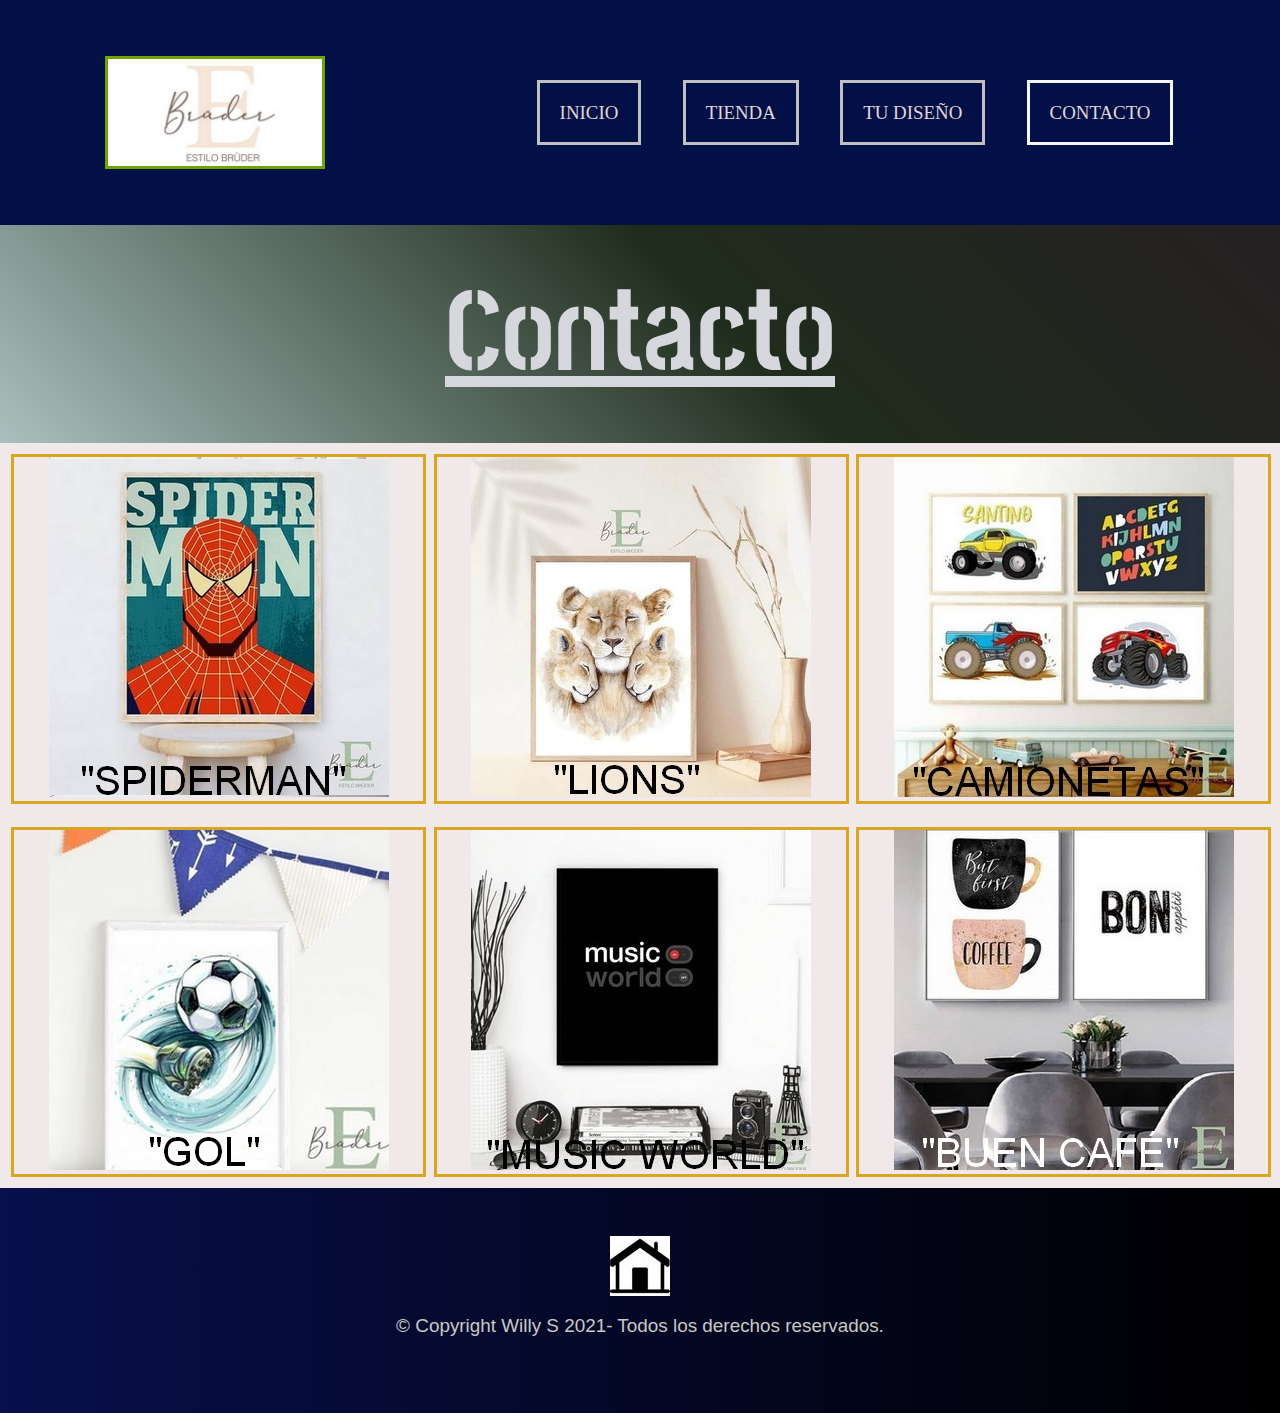
==== secciones/contacto.html @ 4c500761 "[UPPDATE]Boton con funcionalidad" ====
<!DOCTYPE html>
<html lang="en">
<head>
    <meta charset="UTF-8">
    <meta http-equiv="X-UA-Compatible" content="IE=edge">
    <meta name="viewport" content="width=device-width, initial-scale=1.0">
    <link rel="stylesheet" href="../index.css">
    <link rel="stylesheet" href="https://cdnjs.cloudflare.com/ajax/libs/font-awesome/4.7.0/css/font-awesome.min.css">
    <link href="https://cdn.jsdelivr.net/npm/bootstrap@5.0.2/dist/css/bootstrap.min.css" rel="stylesheet" integrity="sha384-EVSTQN3/azprG1Anm3QDgpJLIm9Nao0Yz1ztcQTwFspd3yD65VohhpuuCOmLASjC" crossorigin="anonymous">
    <link rel="preconnect" href="https://fonts.googleapis.com">
    <link rel="preconnect" href="https://fonts.gstatic.com" crossorigin>
    <link href="https://fonts.googleapis.com/css2?family=Stick+No+Bills:wght@700&display=swap" rel="stylesheet">
    <title>Index</title>
</head>
<body>
    <main>
        <header class="topheader">
            <nav>
                <input type="checkbox" id="ckbox">
                <label for="ckbox" class="drawer">
                    <i class="fa fa-bars" aria-hidden="true"></i>
                </label>
                <a href="#" class="logo">
                    <img src="../multimedia/logobruder.jpg"/>
                    </a>
                    <ul class="menu-box">
                        <li><a href="../index.html"> Inicio</a></li>
                        <li><a href="../secciones/tienda.html"> Tienda</a></li>
                        <li><a href="../secciones/tudiseño.html"> Tu diseño</a></li>
                        <li><a href="../secciones/contacto.html"> Contacto</a></li>
                    </ul>
            </nav>
        </header>
        <div>
            <h1 id="nombrepagina">Contacto</h1>
        </div>
        <div class="fOtitos">
            <div>
                <img src="../multimedia/cuadro1.jpg">
            </div>
            <div>
                <img src="../multimedia/cuadro2.jpg">
            </div>
            <div>
                <img src="../multimedia/cuadro5.jpg">
            </div>
        </div> 
        <div class="fOtitos">
            <div>
                <img src="../multimedia/ccuadro9 (2).jpg">
            </div>
            <div>
                <img src="../multimedia/ccuadro9 (1).jpg">
            </div>
            <div>
                <img src="../multimedia/ccuadro9 (3).jpg">
            </div>
        </div> 
    <footer>
        <div class="pieFooter">
            <h3><a href="../index.html"><img src="../multimedia/homech.jpg"></a></h3>
            <p>© Copyright Willy S 2021- Todos los derechos reservados.</p>
        </div> 
    </footer>
<script src="https://cdn.jsdelivr.net/npm/bootstrap@5.0.2/dist/js/bootstrap.bundle.min.js" integrity="sha384-MrcW6ZMFYlzcLA8Nl+NtUVF0sA7MsXsP1UyJoMp4YLEuNSfAP+JcXn/tWtIaxVXM" crossorigin="anonymous"></script>
<script src="../app.js"></script> 
</body>
</html>
---- index.css ----
/*normalizadores*/
* {
  margin: 0;
  padding: 0 auto;
  text-decoration: none;
  box-sizing: border-box;
  
}

/*globales*/
body {
  display: flex;
  height: 500px;
  flex-direction: column;
  background:-webkit-linear-gradient(45deg, rgba(178,202,201,1) 0%,rgba(31,44,28,1) 51%,rgba(40,28,37,1) 100%); /* Chrome10-25,Safari5.1-6 */
  }   
  

  /*nav*/
  
  .topheader{
    color:rgb(214, 217, 224);
    font-size: 10mm;
    background-color: rgb(3, 16, 71);
  }
  nav {
    background-color: rgb(3, 16, 71);
    height: 25vh;
    width: 100%;
    display: flex;
    justify-content: space-around;
    align-items: center;
  }
  
  nav ul {
    background-color: rgb(3, 16, 71);
    display: flex;
    height: 20mm;
    padding: 1mm;
    list-style-type: none;
    gap: 1em;
    
  }
  
  nav ul li {
    color: whitesmoke;
    font-size: 10px;
    font-weight: auto;
    padding: 5mm;
    margin: 0.5mm;
    text-transform: uppercase;
    border: solid;
    border-color:silver;
    background-color: rgb(3, 16, 71);
  }
  
  nav ul li:last-child {
    border:solid;
  }
  nav ul li a {
    text-align: center;
    color: rgb(224, 215, 214);
    font-size: 5mm;
    padding: 1px;
    background-color: rgb(3, 16, 71);
    text-decoration: none;
  }
  
  nav ul li a:hover {
    color: gold;
    text-decoration-line: none;
    margin: 0;
  }
  
  .drawer {
    font-size: 1rem;
    color: var(--white-text);
    float: left;
    cursor: pointer;
    display: none;
    margin-left: 1rem;
    border: solid 1.5px var(--white-text);
    padding: .2rem;
    border-radius: .1rem;
  }
  
  #ckbox {
    display: none;
  }
  
  .logo img {
    display: flex;
    flex-direction: column;
    height: 30mm;
    margin: 1mm;
    margin-left: 1mm;
    border: solid;
    border-color: rgb(109, 165, 4);
  }
  
  .primerFormulario {
    text-align: center;
    color: rgb(224, 215, 214);
    font-size: 10mm;
    padding: 3px;
    background-color:rgb(136, 6, 125);
    text-decoration: none;
    margin-bottom:1cm;
    margin-top: 1cm;
  }
  #divNotas {
    text-align: center;
    color: gold;
    font-size: 10mm;
    padding: 3px;
    background-color:rgb(136, 6, 125);
    text-decoration: none;
    font-family: 'Gill Sans', 'Gill Sans MT', Calibri, 'Trebuchet MS', sans-serif;
    margin-bottom: 2cm;
  }
  /*titulos*/
  
  h1 {
    color: rgb(218, 60, 32);
    text-decoration: underline;
    text-align: center;
    text-decoration: underline;
    margin:10mm;
    font-size: 10px;
    font-family: 'Stick No Bills', sans-serif;
  }
  
  #nombrepagina {
    color:#d6d6dd;
    font-size: 3cm;
  }
  h2 {
    margin-left: auto;
    margin-right: auto;
    text-align: center;
    color: gold;
    padding: 10px;
    font-size: 30mm;
  }
  
  
  h3 {
    margin-left: auto;
    margin-right: auto;
    text-align: center;
    color: #efedf5;
    padding: 10px;
    font-size: 1cm;
    font-family: Impact, Haettenschweiler, "Arial Narrow Bold", sans-serif;
    animation-duration: 20s;
    animation-name: aparecer;
  }
  
  @keyframes aparecer {
    0% {
      opacity: 0;
    }
    100% {
      opacity: 1;
    }
  }
  h4 {
    text-align: center;
    color: #0608a0;
    font-family: "Courier New", Courier, monospace;
  }
  
  h5 {
    margin-left: auto;
    margin-right: auto;
    text-align: center;
    color: #11140b;
    padding: 10px;
    font-size: 10mm;
  }
  
  p {
    color: #cac8c2;
    font-family: Verdana, Geneva, Tahoma, sans-serif;
    font-size: 5mm;
  }
  
  
  
  /*pie de pagina*/
  footer{
    margin:0;
    text-align: center;
    background-image: linear-gradient(to right ,rgb(8, 15, 75),blacK);
    height: 25vh;
    padding: 10mm;

  }
  article, footer{
    flex:1;
    margin:0;
  }
  
  /*texto que cambia index*/
  .wrapp {
    display: flex;
    margin: 0 auto;
    flex-direction: row;
    text-align: center;
  }
  
  .wrapp .static-txt {
    color: #fff;
    font-size: 60px;
    font-weight: 400;
  }
  
  .wrapp .dynamic-txts {
    margin-left: 15px;
    height: 90px;
    line-height: 90px;
    overflow: hidden;
  }
  
  .dynamic-txts li {
    list-style: none;
    color: #FC6D6D;
    font-size: 60px;
    font-weight: 500;
    position: relative;
    top: 0;
    animation: slide 12s steps(4) infinite;
  }
  
  @keyframes slide {
    100% {
      top: -360px;
    }
  }
  .dynamic-txts li span {
    position: relative;
    margin: 5px 0;
    line-height: 90px;
  }
  
  .dynamic-txts li span::after {
    content: "";
    position: absolute;
    left: 0;
    height: 100%;
    width: 100%;
    animation: typing 1s steps(2) infinite;
  }
  
  @keyframes typing {
    40%, 60% {
      left: calc(100% + 30px);
    }
    100% {
      left: 0;
    }
  }
  

  
  /*FOTOS INDEX*/
  .fOtitos {
    display: grid;
    grid-template-columns: 33% 33% 33%;
    gap: 2mm;
    padding: 3mm;
    background-color: rgb(241, 233, 233);  
  }
  .fOtitos div {
    padding: 1mm 1mm 1mm 1 mm;
    color: #a7a791;
    text-align: center;
    border: solid;
    border-color: goldenrod;
    margin: 1;
  
  }
  
  /*FOTOS INDEX*/
  .cArteles {
    display: grid;
    grid-template-columns: 33% 33% 33%;
    gap: 2mm;
    padding: 3mm;
    background-color: black;
  }
  .cArteles div {
    background-color: black;
    padding: 1mm 1mm 1mm 1 mm;
    color: #a7a791;
    text-align: center;
    border: solid;
    border-color: goldenrod;
    margin: 1;
  }

/*formulario*/

  .card {
    background-color: black;
    box-shadow: 10px 10px 8px #888888;
}
.form-label {
    color:#94be0a ;
    font-weight: bold; 
    font-size: 1.5rem;
    
}

button {
    margin-left: 10px; 


}

button.btn.btn-info {
    color: rgb(143, 173, 6);
    background-color:#000a0f;
}


    /* media query */
  
  @media (max-width:768px) {
    nav{
        justify-content: flex-start;
    }
    .drawer{
        display: block;
    }
  
    nav h1{
        margin-left: 3rem;
        
    }
  
    ul {
        position: fixed;
        background-position: center;
        top: 10vh;
        left:-100%;
        text-align: left;
        transition: all .10s;
        display: flex;
        flex-direction: column;
        align-content: stretch;    
    }
    nav ul li {
        padding: 1rem 0;
        display: flex;
        flex-direction: column;
        padding-left: 1rem;
        border-bottom: solid .1rem rgba(61, 6, 54, 0.4);
        
    }
  
    #ckbox:checked  ~ .menu-box{
        left:0;
    }
  
    .logo img {
      display: flex;
      flex-direction: column;
      height: 3 0mm;
      margin-top: 2mm;
      margin-left: 1mm;
      border: solid;
      border-color: rgb(2, 1, 19);
    }
    .fOtitos{
      display: flex;
      flex-direction: column;
      align-items: center;
      column-gap: 30mm;
    }
  .fOtitos div{
      display: flex;
      flex-direction: column;
      align-items: center;
      column-gap: 30mm;
    }
  .fOtitos img{
      display: flex;
      flex-direction: column;
      align-items: center;
      column-gap: 30mm;
    }
    .cArteles{
      display: flex;
      flex-direction: column;
      align-items: center;
      column-gap: 30mm;
    }
  .cArteles div{
      display: flex;
      flex-direction: column;
      align-items: center;
      column-gap: 30mm;
    }
  }
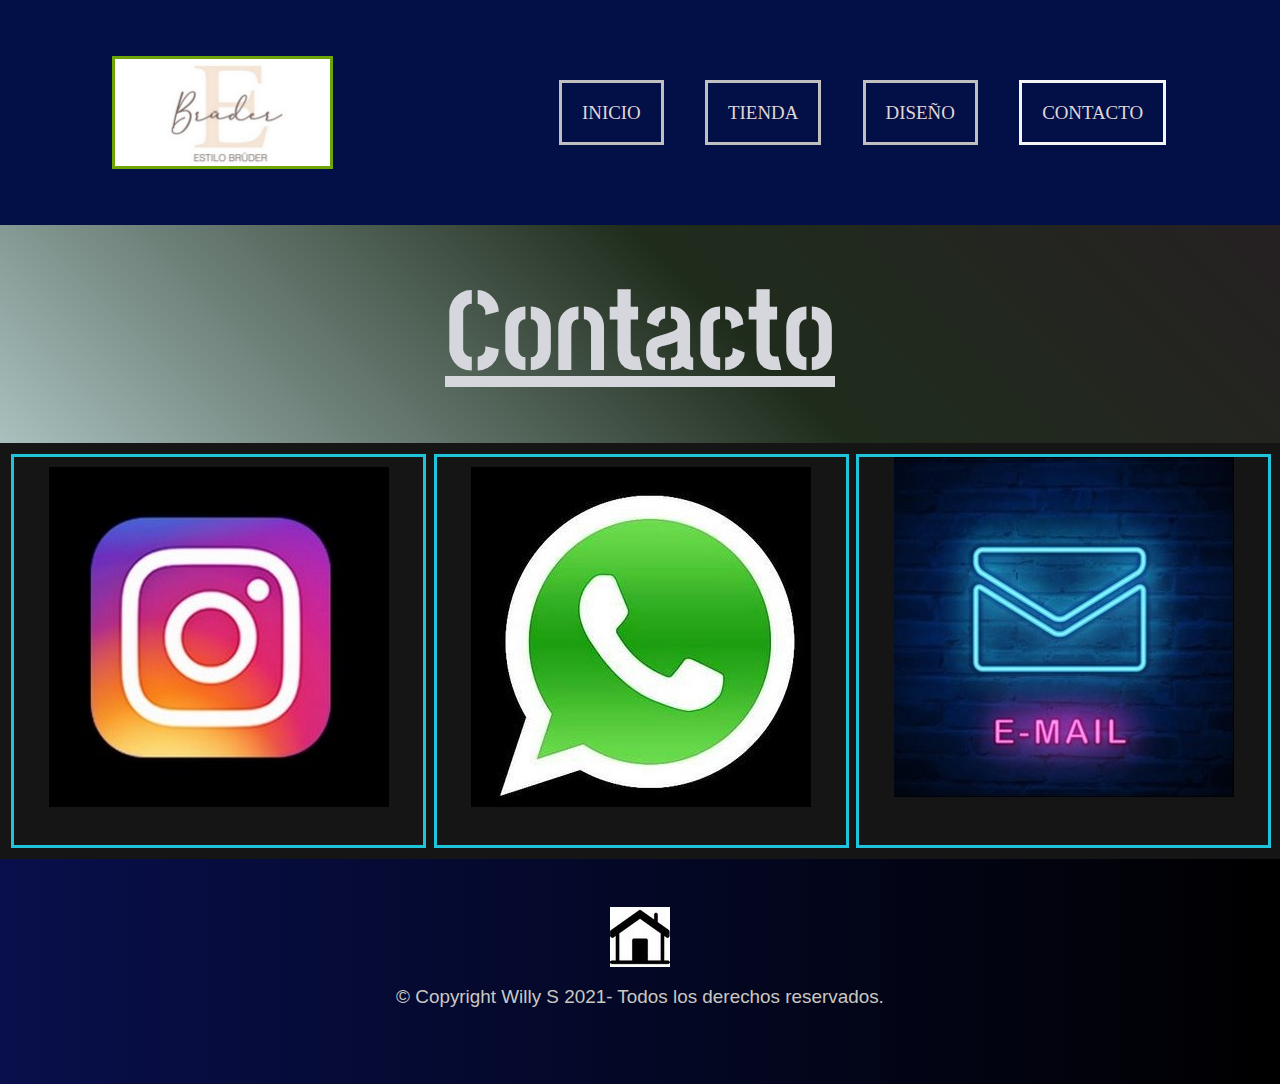
==== commit 5f7c6ad1: "[ADD] Agregando Encuesta interactiva" ====
--- a/secciones/contacto.html
+++ b/secciones/contacto.html
@@ -26,7 +26,7 @@
                     <ul class="menu-box">
                         <li><a href="../index.html"> Inicio</a></li>
                         <li><a href="../secciones/tienda.html"> Tienda</a></li>
-                        <li><a href="../secciones/tudiseño.html"> Tu diseño</a></li>
+                        <li><a href="../secciones/tudiseño.html"> Diseño</a></li>
                         <li><a href="../secciones/contacto.html"> Contacto</a></li>
                     </ul>
             </nav>
@@ -34,28 +34,17 @@
         <div>
             <h1 id="nombrepagina">Contacto</h1>
         </div>
-        <div class="fOtitos">
+        <div class="cOntacto">
             <div>
-                <img src="../multimedia/cuadro1.jpg">
+                <h2><a href="https://www.instagram.com/estilobruder/"target= "_BLANK"><img src="../multimedia/INSTACONTAC.jpg"></a></h2>
             </div>
             <div>
-                <img src="../multimedia/cuadro2.jpg">
+                <h2><a href="https://www.whatsapp.com/catalog/5491134133664/?app_absent=0" target="_BLANK"><img src="../multimedia/CONTACTOWHATS.jpg"></a></h2>
             </div>
             <div>
-                <img src="../multimedia/cuadro5.jpg">
+                <img src="../multimedia/EMAILCONTACT.jpg">
             </div>
-        </div> 
-        <div class="fOtitos">
-            <div>
-                <img src="../multimedia/ccuadro9 (2).jpg">
-            </div>
-            <div>
-                <img src="../multimedia/ccuadro9 (1).jpg">
-            </div>
-            <div>
-                <img src="../multimedia/ccuadro9 (3).jpg">
-            </div>
-        </div> 
+        </div>  
     <footer>
         <div class="pieFooter">
             <h3><a href="../index.html"><img src="../multimedia/homech.jpg"></a></h3>
--- a/index.css
+++ b/index.css
@@ -262,14 +262,13 @@
   }
   
 
-  
   /*FOTOS INDEX*/
   .fOtitos {
     display: grid;
     grid-template-columns: 33% 33% 33%;
     gap: 2mm;
     padding: 3mm;
-    background-color: rgb(241, 233, 233);  
+    background-color:white;  
   }
   .fOtitos div {
     padding: 1mm 1mm 1mm 1 mm;
@@ -278,9 +277,24 @@
     border: solid;
     border-color: goldenrod;
     margin: 1;
-  
-  }
-  
+  }
+  /*GRID CONTACTO*/
+  .cOntacto {
+    display: grid;
+    grid-template-columns: 33% 33% 33%;
+    gap: 2mm;
+    padding: 3mm;
+    background-color:rgb(22, 21, 21);  
+  }
+  .cOntacto div {
+    padding: 1mm 1mm 1mm 1 mm;
+    color: #a7a791;
+    text-align: center;
+    border: solid;
+    border-color: rgb(32, 196, 218);
+    margin: 1;
+  }
+
   /*FOTOS INDEX*/
   .cArteles {
     display: grid;
@@ -324,9 +338,9 @@
 }
 
 
-    /* media query */
-  
-  @media (max-width:768px) {
+/* media query */
+
+@media (max-width:768px) {
     nav{
         justify-content: flex-start;
     }
@@ -363,6 +377,7 @@
         left:0;
     }
   
+
     .logo img {
       display: flex;
       flex-direction: column;
@@ -402,6 +417,11 @@
       align-items: center;
       column-gap: 30mm;
     }
-  }
-  
-  +    .cOntacto {
+    display: flex;
+      flex-direction: column;
+      align-items: center;
+      column-gap: 30mm;
+    }
+  }
+
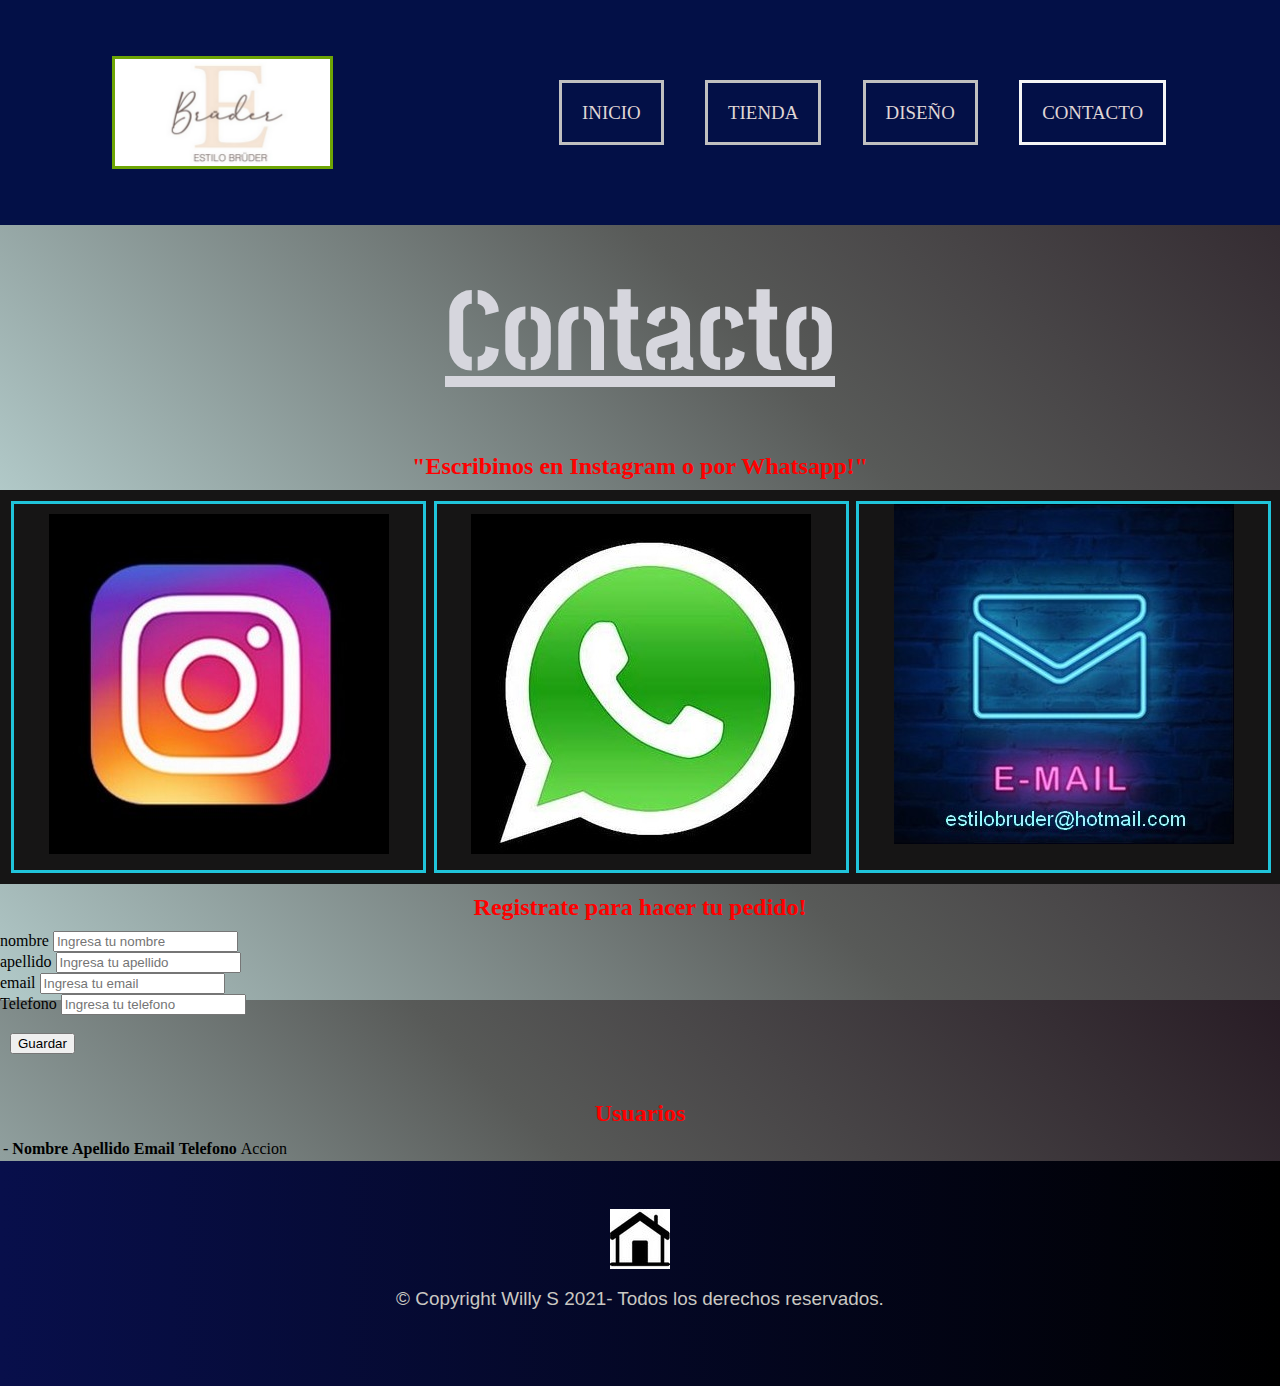
==== commit ce753499: "[UPDATE]" ====
--- a/secciones/contacto.html
+++ b/secciones/contacto.html
@@ -34,6 +34,9 @@
         <div>
             <h1 id="nombrepagina">Contacto</h1>
         </div>
+        <div>
+            <h2 id="subtitulo"> "Escribinos en Instagram o por Whatsapp!"</h2>
+        </div>
         <div class="cOntacto">
             <div>
                 <h2><a href="https://www.instagram.com/estilobruder/"target= "_BLANK"><img src="../multimedia/INSTACONTAC.jpg"></a></h2>
@@ -44,7 +47,50 @@
             <div>
                 <img src="../multimedia/EMAILCONTACT.jpg">
             </div>
-        </div>  
+        </div>
+        <section class="container-fluid">
+            <div class="row">
+                <div class="col-12 col-md-6 offset-md-3">
+                    <h2 class="text-center">Registrate para hacer tu pedido!</h2>
+                    <form action="" class="text-center">
+                        <div class="row">
+                            <label for="nombre">nombre</label>
+                            <input type="text" name="nombre" id="name" placeholder="Ingresa tu nombre" class="text-center">
+                        </div>
+                        <div class="row">
+                            <label for="apellido">apellido</label>
+                            <input type="text" name="apellido" id="surname" placeholder="Ingresa tu apellido" class="text-center">
+                        </div>
+                        <div class="row">
+                            <label for="email">email</label>
+                            <input type="text" name="email" id="email" placeholder="Ingresa tu email" class="text-center">
+                        </div>
+                        <div class="row">
+                            <label for="telefono">Telefono</label>
+                            <input type="text" name="telefono" id="phone" placeholder="Ingresa tu telefono" class="text-center">
+                        </div>
+                        <br>
+                        <button id="guardar">Guardar</button>
+                    </form>
+                </div><br>
+                <div class="col-12">
+                    <br>
+                    <h2 class="text-center">
+                        Usuarios
+                    </h2>
+                    <table id="table">
+                        <tr>
+                            <td class="col-1">-</td>
+                            <th class="col-2">Nombre </th>
+                            <th class="col-2">Apellido</th>
+                            <th class="col-2">Email</th>
+                            <th class="col-2">Telefono</th>
+                            <td class="col-2">Accion</td>
+                        </tr>
+                    </table>
+                </div>
+            </div>
+        </section>
     <footer>
         <div class="pieFooter">
             <h3><a href="../index.html"><img src="../multimedia/homech.jpg"></a></h3>
@@ -52,6 +98,7 @@
         </div> 
     </footer>
 <script src="https://cdn.jsdelivr.net/npm/bootstrap@5.0.2/dist/js/bootstrap.bundle.min.js" integrity="sha384-MrcW6ZMFYlzcLA8Nl+NtUVF0sA7MsXsP1UyJoMp4YLEuNSfAP+JcXn/tWtIaxVXM" crossorigin="anonymous"></script>
-<script src="../app.js"></script> 
+<script src="https://code.jquery.com/jquery-3.5.1.min.js"></script>
+<script src="../js/contacto.js"></script> 
 </body>
 </html>--- a/index.css
+++ b/index.css
@@ -12,7 +12,7 @@
   display: flex;
   height: 500px;
   flex-direction: column;
-  background:-webkit-linear-gradient(45deg, rgba(178,202,201,1) 0%,rgba(31,44,28,1) 51%,rgba(40,28,37,1) 100%); /* Chrome10-25,Safari5.1-6 */
+  background:-webkit-linear-gradient(45deg, rgba(178,202,201,1) 0%,rgb(88, 90, 88) 51%,rgba(40,28,37,1) 100%); /* Chrome10-25,Safari5.1-6 */
   }   
   
 
@@ -118,15 +118,38 @@
     font-family: 'Gill Sans', 'Gill Sans MT', Calibri, 'Trebuchet MS', sans-serif;
     margin-bottom: 2cm;
   }
+
+  .formularioNombre {
+    text-align: center;
+    color: god;
+    font-size: 10mm;
+    padding: 3px;
+    background-color:rgb(136, 6, 6);
+    text-decoration: none;
+    margin-bottom:1cm;
+    margin-top: 1cm;
+    font-family: 'Franklin Gothic Medium', 'Arial Narrow', Arial, sans-serif;
+  }
+  #cuadroNombre {
+    text-align: center;
+    color: gold;
+    font-size: 10mm;
+    padding: 3px;
+    background-color:rgb(136, 6, 6);
+    text-decoration: none;
+    font-family: 'Franklin Gothic Medium', 'Arial Narrow', Arial, sans-serif;
+    margin-bottom: 2cm;
+  }
+  
   /*titulos*/
   
   h1 {
-    color: rgb(218, 60, 32);
+    color: rgb(235, 225, 224);
     text-decoration: underline;
     text-align: center;
     text-decoration: underline;
     margin:10mm;
-    font-size: 10px;
+    font-size: 10cm;
     font-family: 'Stick No Bills', sans-serif;
   }
   
@@ -138,11 +161,9 @@
     margin-left: auto;
     margin-right: auto;
     text-align: center;
-    color: gold;
     padding: 10px;
-    font-size: 30mm;
-  }
-  
+    color: red;
+  }
   
   h3 {
     margin-left: auto;
@@ -155,7 +176,15 @@
     animation-duration: 20s;
     animation-name: aparecer;
   }
-  
+  #variosModelos {
+    margin-left: auto;
+    margin-right: auto;
+    text-align: center;
+    font-size: 50px;
+    color: gold;
+
+  }
+
   @keyframes aparecer {
     0% {
       opacity: 0;
@@ -185,8 +214,29 @@
     font-size: 5mm;
   }
   
-  
-  
+  /*card dolar*/
+  .dOlar {
+    margin-left: auto;
+    margin-right: auto;
+    text-align: center;
+    border: solid;
+    border-color:lightseagreen;
+  }
+  
+  /*boton tu diseño*/
+  #btnTutexto {
+    margin-left: 21cm;
+    color: red;
+    font-family: 'Franklin Gothic Medium', 'Arial Narrow', Arial, sans-serif;
+    font-size: 1cm;
+    border-radius: 3cm;
+    border-color: #e20707;
+  }
+ #print {
+    text-align: center;
+    color: aqua;
+    font-size: 5cm;
+  }
   /*pie de pagina*/
   footer{
     margin:0;
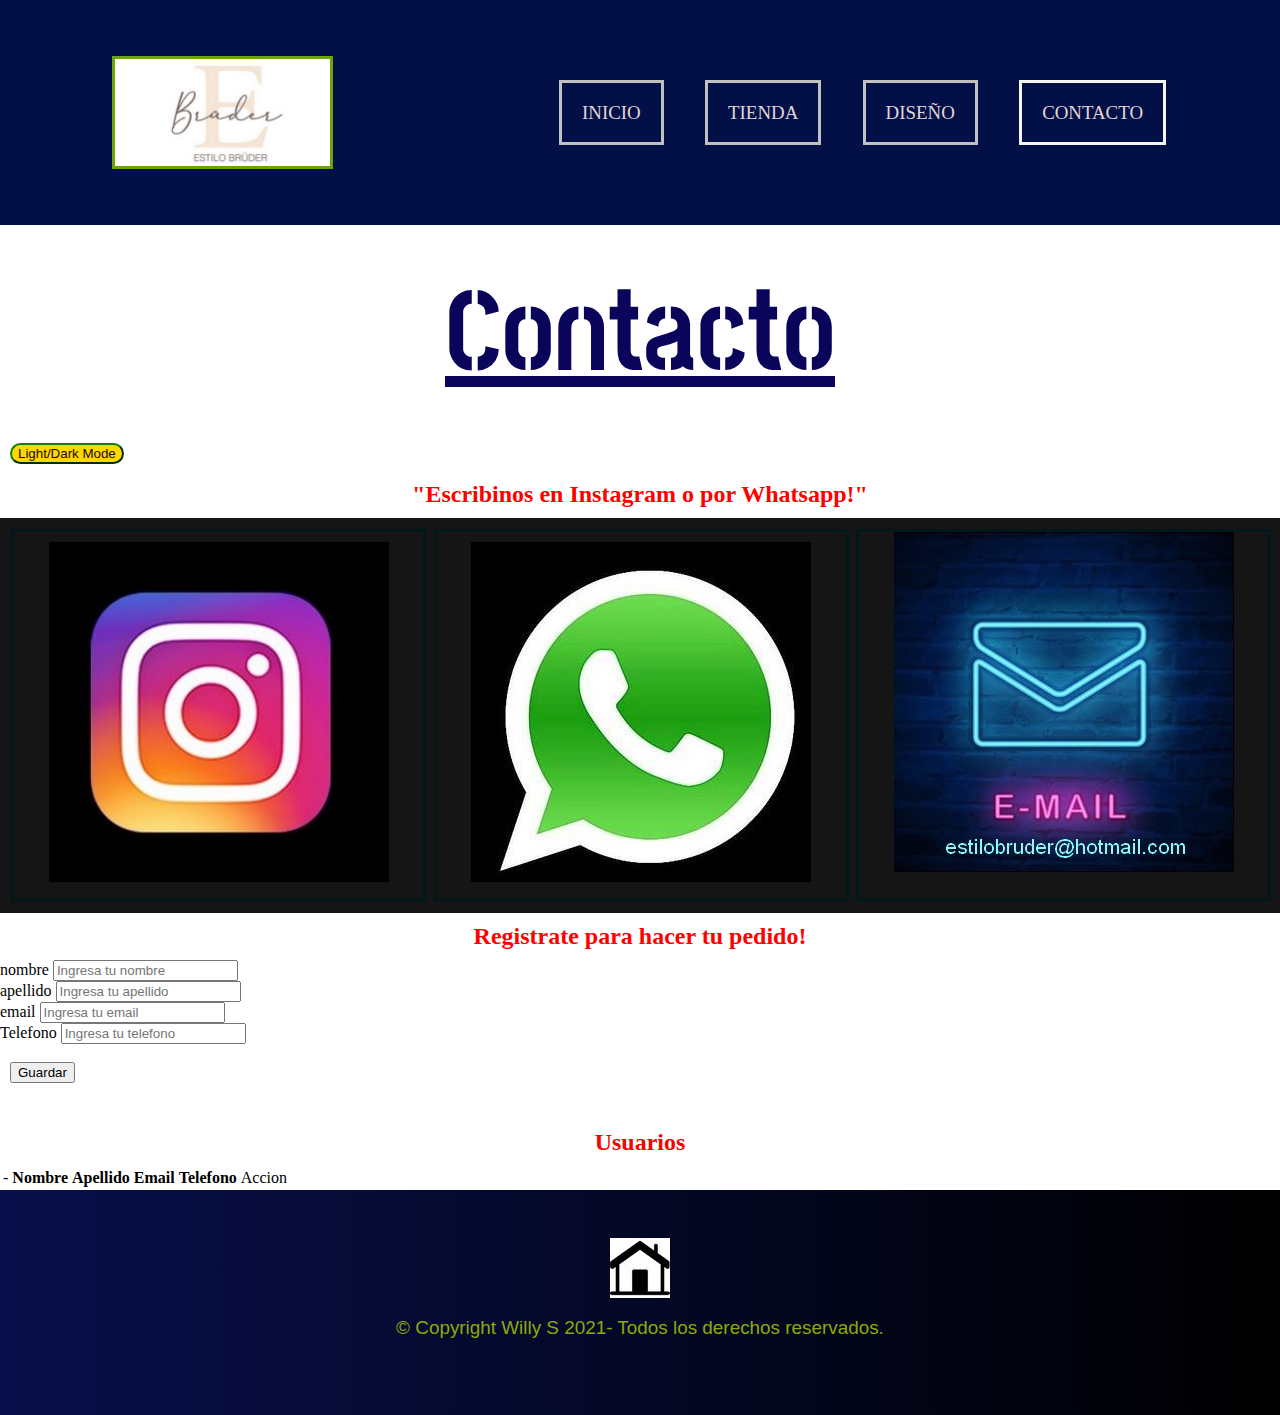
==== commit 73f3f9c0: "[DARK MODE]" ====
--- a/secciones/contacto.html
+++ b/secciones/contacto.html
@@ -33,6 +33,9 @@
         </header>
         <div>
             <h1 id="nombrepagina">Contacto</h1>
+        </div>
+        <div>
+            <button id="theme">Light/Dark Mode</button>
         </div>
         <div>
             <h2 id="subtitulo"> "Escribinos en Instagram o por Whatsapp!"</h2>
--- a/index.css
+++ b/index.css
@@ -4,7 +4,6 @@
   padding: 0 auto;
   text-decoration: none;
   box-sizing: border-box;
-  
 }
 
 /*globales*/
@@ -12,7 +11,7 @@
   display: flex;
   height: 500px;
   flex-direction: column;
-  background:-webkit-linear-gradient(45deg, rgba(178,202,201,1) 0%,rgb(88, 90, 88) 51%,rgba(40,28,37,1) 100%); /* Chrome10-25,Safari5.1-6 */
+
   }   
   
 
@@ -144,7 +143,7 @@
   /*titulos*/
   
   h1 {
-    color: rgb(235, 225, 224);
+    color: rgb(151, 203, 7);
     text-decoration: underline;
     text-align: center;
     text-decoration: underline;
@@ -154,7 +153,7 @@
   }
   
   #nombrepagina {
-    color:#d6d6dd;
+    color:rgb(10, 5, 90);   
     font-size: 3cm;
   }
   h2 {
@@ -169,49 +168,50 @@
     margin-left: auto;
     margin-right: auto;
     text-align: center;
-    color: #efedf5;
+    color: #e23c09;
     padding: 10px;
     font-size: 1cm;
     font-family: Impact, Haettenschweiler, "Arial Narrow Bold", sans-serif;
     animation-duration: 20s;
     animation-name: aparecer;
   }
+
+
+  @keyframes aparecer {
+    0% {
+      opacity: 0;
+    }
+    100% {
+      opacity: 1;
+    }
+  }
+  h4 {
+    text-align: center;
+    color: #0608a0;
+    font-family: "Courier New", Courier, monospace;
+  }
+  
+  h5 {
+    margin-left: auto;
+    margin-right: auto;
+    text-align: center;
+    color: #11140b;
+    padding: 10px;
+    font-size: 10mm;
+  }
+  
+  p {
+    color: #8daa0a;
+    font-family: Verdana, Geneva, Tahoma, sans-serif;
+    font-size: 5mm;
+  }
+  
   #variosModelos {
     margin-left: auto;
     margin-right: auto;
     text-align: center;
     font-size: 50px;
     color: gold;
-
-  }
-
-  @keyframes aparecer {
-    0% {
-      opacity: 0;
-    }
-    100% {
-      opacity: 1;
-    }
-  }
-  h4 {
-    text-align: center;
-    color: #0608a0;
-    font-family: "Courier New", Courier, monospace;
-  }
-  
-  h5 {
-    margin-left: auto;
-    margin-right: auto;
-    text-align: center;
-    color: #11140b;
-    padding: 10px;
-    font-size: 10mm;
-  }
-  
-  p {
-    color: #cac8c2;
-    font-family: Verdana, Geneva, Tahoma, sans-serif;
-    font-size: 5mm;
   }
   
   /*card dolar*/
@@ -223,6 +223,15 @@
     border-color:lightseagreen;
   }
   
+  /*boton dark*/
+  #theme {
+    color:rgb(14, 13, 13);
+    border-radius: 3cm;
+    border-color: rgb(14, 128, 3);
+    margin-bottom: 2mm;
+    background-color: gold;
+
+  }
   /*boton tu diseño*/
   #btnTutexto {
     margin-left: 21cm;
@@ -322,7 +331,7 @@
   }
   .fOtitos div {
     padding: 1mm 1mm 1mm 1 mm;
-    color: #a7a791;
+    color: #9192a7;
     text-align: center;
     border: solid;
     border-color: goldenrod;
@@ -338,10 +347,10 @@
   }
   .cOntacto div {
     padding: 1mm 1mm 1mm 1 mm;
-    color: #a7a791;
-    text-align: center;
-    border: solid;
-    border-color: rgb(32, 196, 218);
+    color: #0b1574;
+    text-align: center;
+    border: solid;
+    border-color: rgb(1, 24, 27);
     margin: 1;
   }
 
@@ -351,23 +360,23 @@
     grid-template-columns: 33% 33% 33%;
     gap: 2mm;
     padding: 3mm;
-    background-color: black;
+    background-color: rgb(12, 43, 179);
   }
   .cArteles div {
-    background-color: black;
+    background-color: rgb(25, 6, 90);
     padding: 1mm 1mm 1mm 1 mm;
-    color: #a7a791;
-    text-align: center;
-    border: solid;
-    border-color: goldenrod;
+    color: #08132b;
+    text-align: center;
+    border: solid;
+    border-color: rgb(233, 231, 227);
     margin: 1;
   }
 
 /*formulario*/
 
   .card {
-    background-color: black;
-    box-shadow: 10px 10px 8px #888888;
+    background-color: rgb(143, 211, 17);
+    box-shadow: 10px 10px 8px #6b3939;
 }
 .form-label {
     color:#94be0a ;
@@ -384,7 +393,7 @@
 
 button.btn.btn-info {
     color: rgb(143, 173, 6);
-    background-color:#000a0f;
+    background-color:#08618d;
 }
 
 
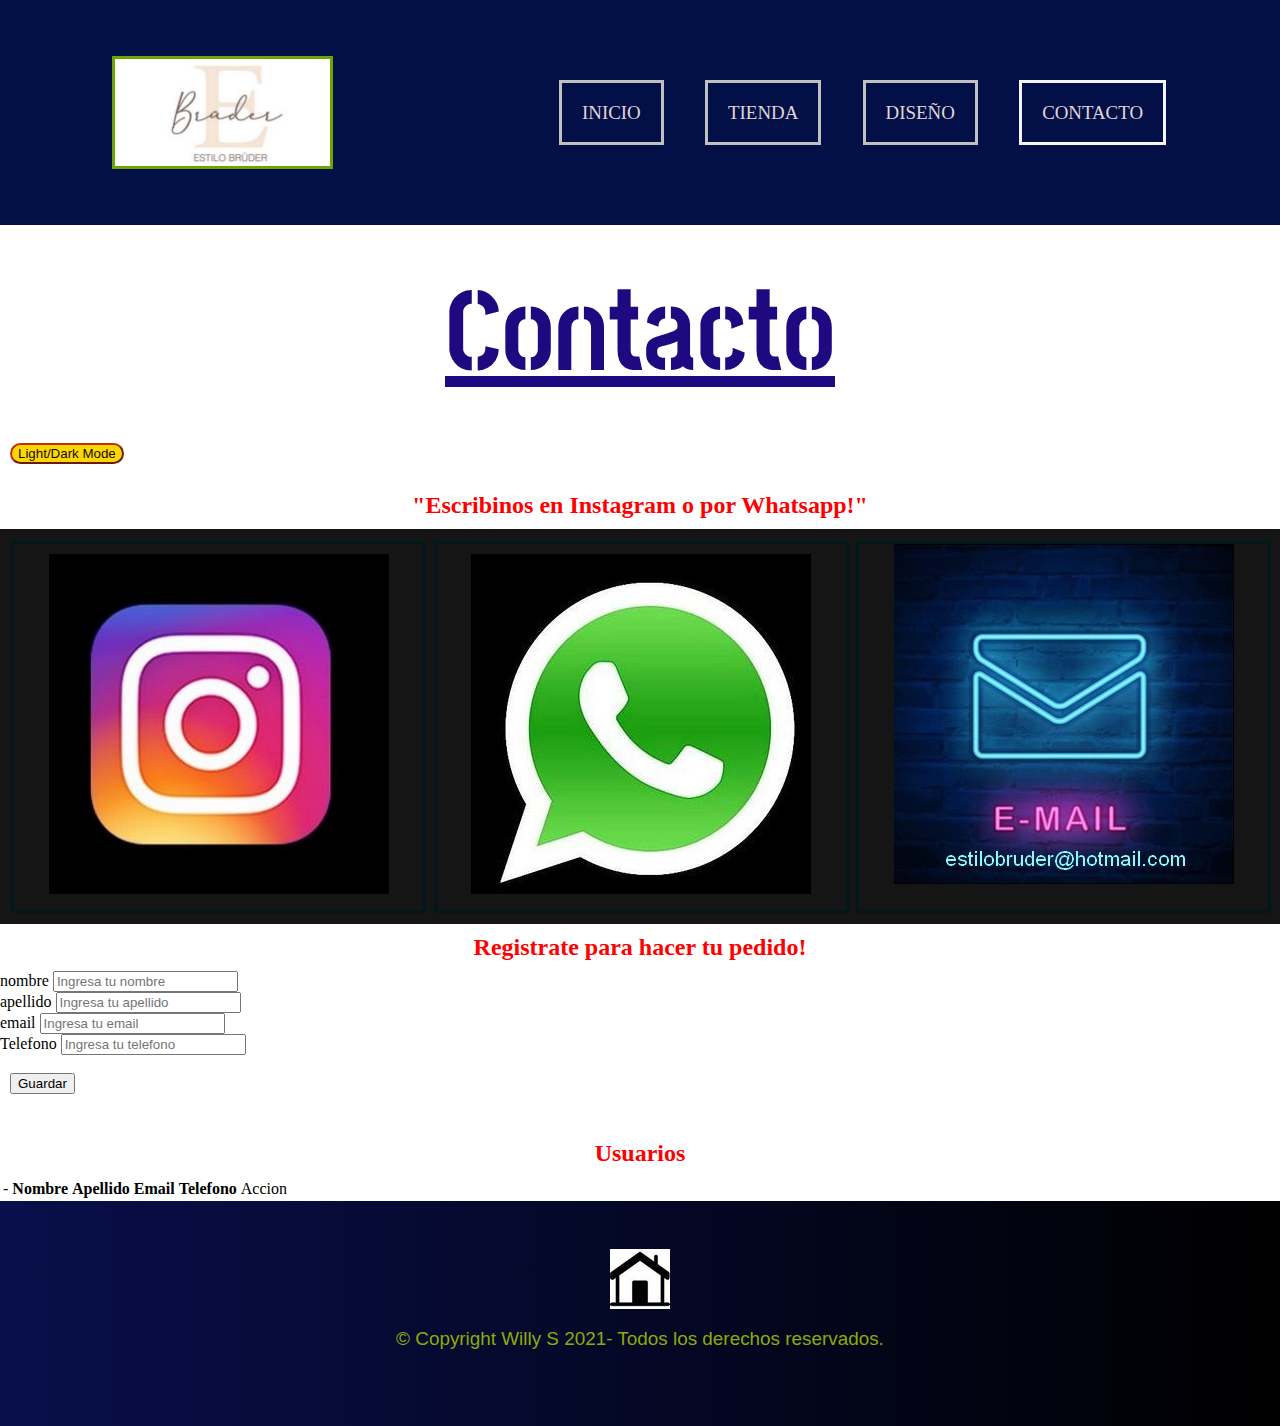
==== commit 2ee02e79: "[DARK MODE]" ====
--- a/secciones/contacto.html
+++ b/secciones/contacto.html
@@ -35,7 +35,7 @@
             <h1 id="nombrepagina">Contacto</h1>
         </div>
         <div>
-            <button id="theme">Light/Dark Mode</button>
+            <button id="oScuro">Light/Dark Mode</button>
         </div>
         <div>
             <h2 id="subtitulo"> "Escribinos en Instagram o por Whatsapp!"</h2>
--- a/index.css
+++ b/index.css
@@ -11,7 +11,7 @@
   display: flex;
   height: 500px;
   flex-direction: column;
-
+  background-color: white;
   }   
   
 
@@ -143,7 +143,7 @@
   /*titulos*/
   
   h1 {
-    color: rgb(151, 203, 7);
+    color: black;
     text-decoration: underline;
     text-align: center;
     text-decoration: underline;
@@ -153,7 +153,7 @@
   }
   
   #nombrepagina {
-    color:rgb(10, 5, 90);   
+    color:rgb(31, 9, 129); 
     font-size: 3cm;
   }
   h2 {
@@ -224,11 +224,11 @@
   }
   
   /*boton dark*/
-  #theme {
+  #oScuro {
     color:rgb(14, 13, 13);
     border-radius: 3cm;
-    border-color: rgb(14, 128, 3);
-    margin-bottom: 2mm;
+    border-color: rgb(190, 49, 14);
+    margin-bottom: 5mm;
     background-color: gold;
 
   }
@@ -360,7 +360,6 @@
     grid-template-columns: 33% 33% 33%;
     gap: 2mm;
     padding: 3mm;
-    background-color: rgb(12, 43, 179);
   }
   .cArteles div {
     background-color: rgb(25, 6, 90);
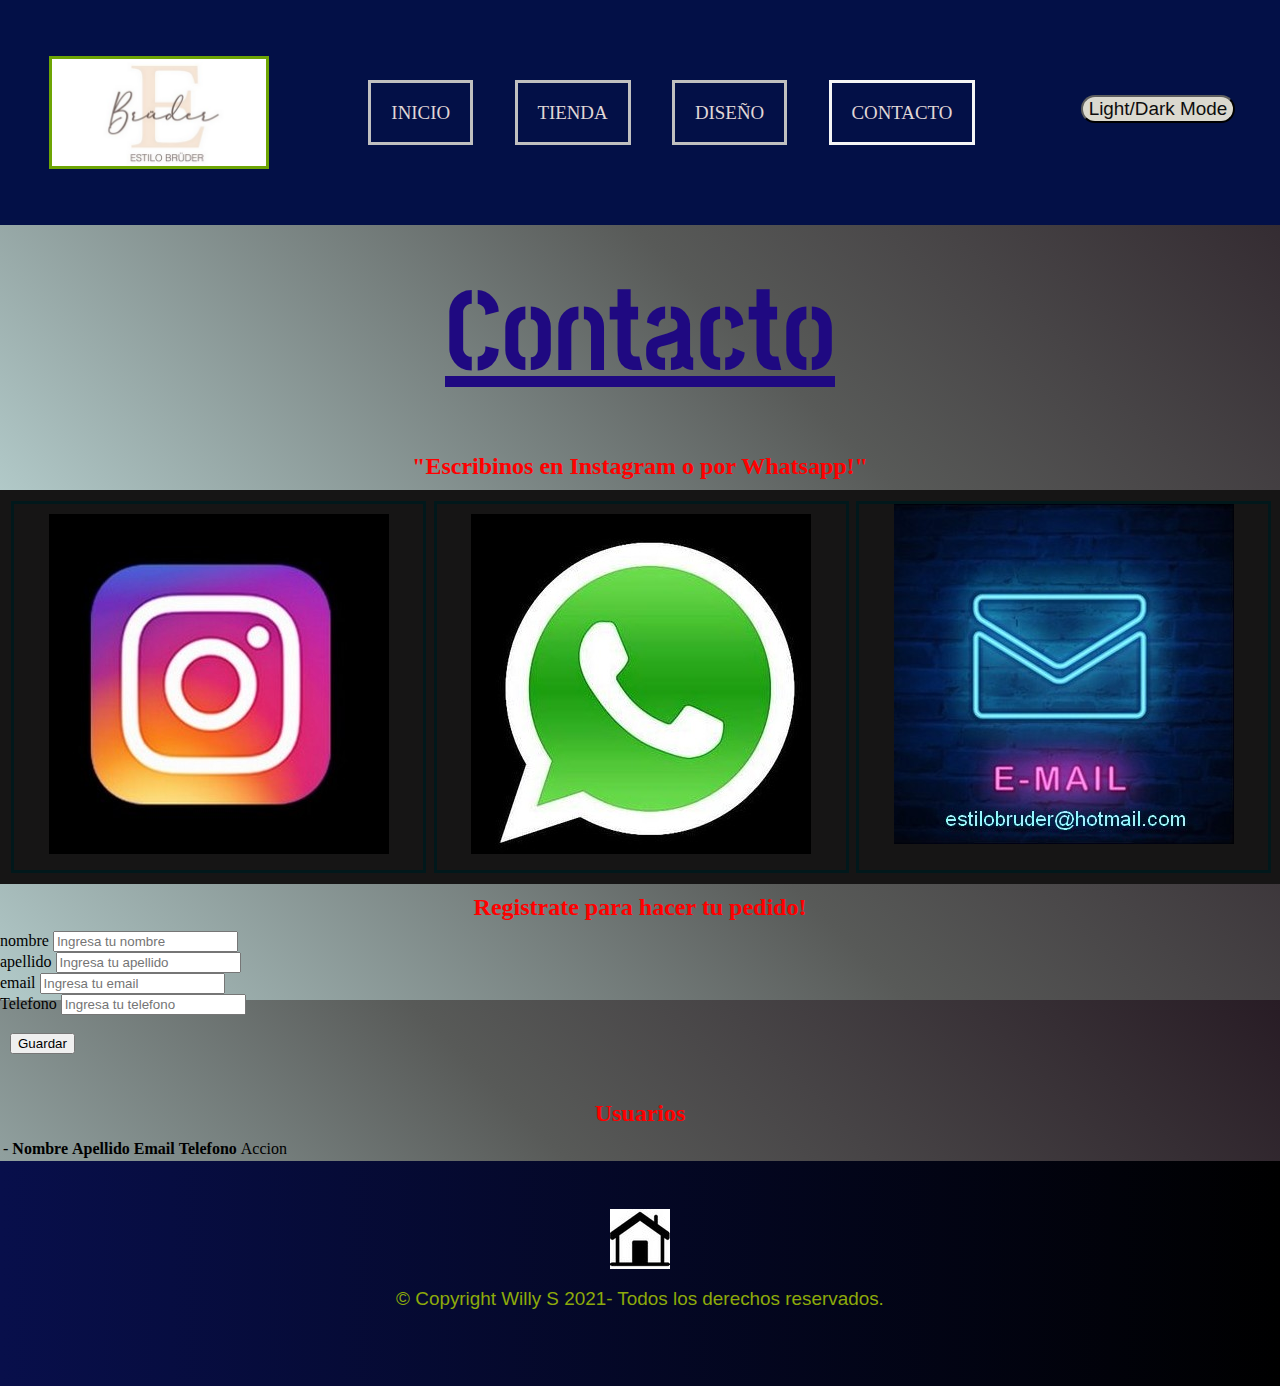
==== commit d7dd65b4: "[DARK FINAL]" ====
--- a/secciones/contacto.html
+++ b/secciones/contacto.html
@@ -29,13 +29,13 @@
                         <li><a href="../secciones/tudiseño.html"> Diseño</a></li>
                         <li><a href="../secciones/contacto.html"> Contacto</a></li>
                     </ul>
+                    <div>
+                        <button id="oScuro">Light/Dark Mode</button>
+                    </div>
             </nav>
         </header>
         <div>
             <h1 id="nombrepagina">Contacto</h1>
-        </div>
-        <div>
-            <button id="oScuro">Light/Dark Mode</button>
         </div>
         <div>
             <h2 id="subtitulo"> "Escribinos en Instagram o por Whatsapp!"</h2>
--- a/index.css
+++ b/index.css
@@ -11,9 +11,8 @@
   display: flex;
   height: 500px;
   flex-direction: column;
-  background-color: white;
+  background:-webkit-linear-gradient(45deg, rgba(178,202,201,1) 0%,rgb(88, 90, 88) 51%,rgba(40,28,37,1) 100%); /* Chrome10-25,Safari5.1-6 */
   }   
-  
 
   /*nav*/
   
@@ -226,20 +225,21 @@
   /*boton dark*/
   #oScuro {
     color:rgb(14, 13, 13);
-    border-radius: 3cm;
-    border-color: rgb(190, 49, 14);
-    margin-bottom: 5mm;
-    background-color: gold;
-
+    border-color: rgb(10, 10, 10);
+    border-radius: 5mm;
+    margin-bottom: 2mm;
+    margin-bottom: 6mm;
+    background-color: rgb(219, 217, 207);
+    font-size: 5mm;
   }
   /*boton tu diseño*/
   #btnTutexto {
-    margin-left: 21cm;
-    color: red;
+    margin:0 auto;
+    color: rgb(19, 1, 1);
     font-family: 'Franklin Gothic Medium', 'Arial Narrow', Arial, sans-serif;
-    font-size: 1cm;
-    border-radius: 3cm;
-    border-color: #e20707;
+    font-size: 5mm;
+    border-radius: 5cm;
+    border-color: #8dc50a;
   }
  #print {
     text-align: center;
